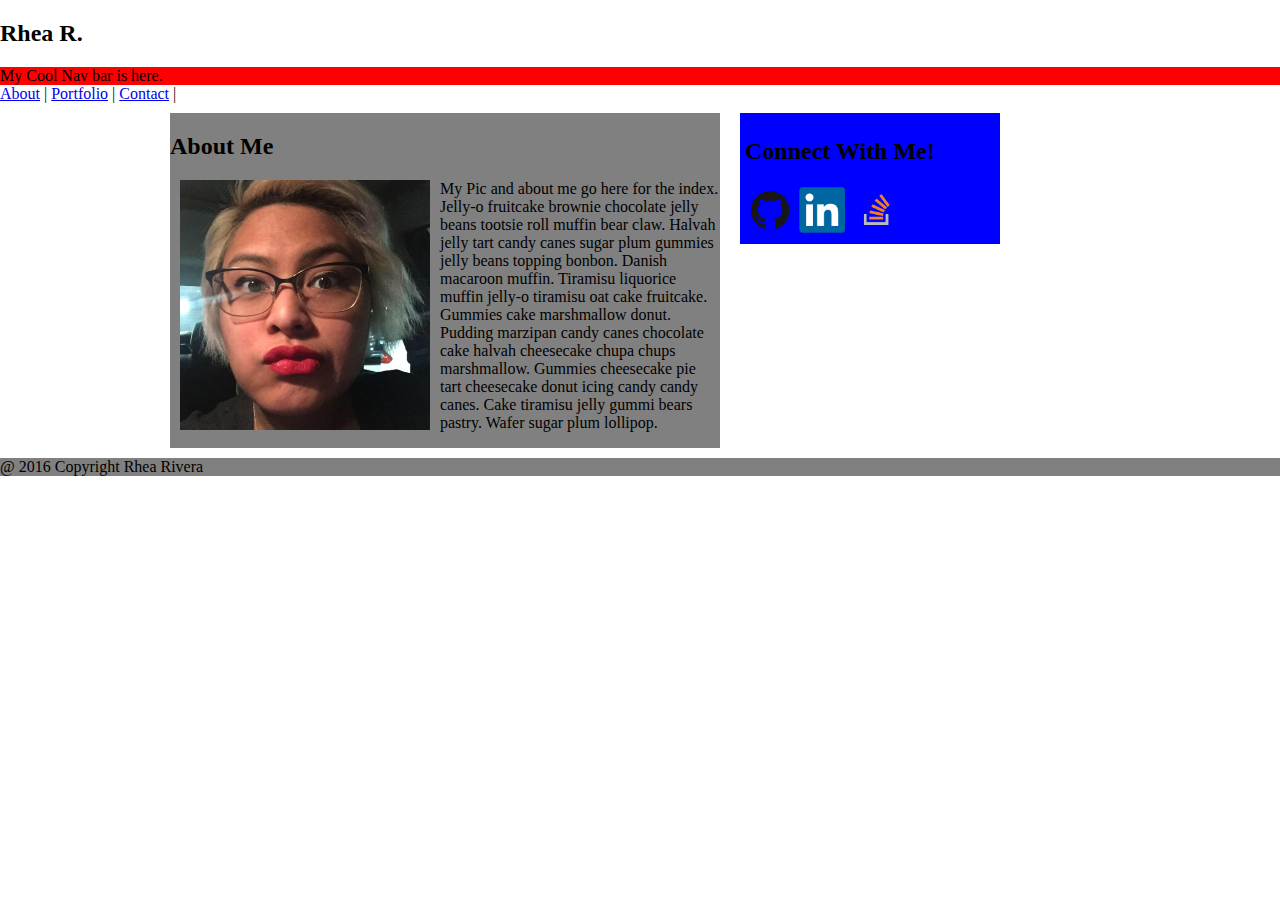
==== index.html @ 6a729191 "updated html and css files" ====
<!doctype html>
<html>
	<head>
		<title>My Awesome Portfolio</title>
		<link rel="stylesheet" type="text/css" href="assets/css/style.css">
	</head>

	<body>

	<!--NAME sticky-->
		<div id="nameTag">
			<h2>Rhea R.</h2>
		</div>
	<!--NAVIGATION BAR div-->
		<div id="navBar">
				My Cool Nav bar is here. 
		</div>

	<!--NAV BOX-->
		<div id="navBox">
			<a href="index.html">About</a> | 
			<a href="portfolio.html">Portfolio</a> |
			<a href="contact.html">Contact</a> |
		</div>

	<!--MAIN CONTENT container-->
		<section id="wrapper">

			<div class="flavorText">

			<h2>About Me</h2>


			<!--remember to change the height and width of this picture to 0 when using .css-->
			<img src="assets/images/profile_pic.jpg" class="med" height="200px" width="200px">

				<p>My Pic and about me go here for the index. Jelly-o fruitcake brownie chocolate jelly beans tootsie roll muffin bear claw. Halvah jelly tart candy canes sugar plum gummies jelly beans topping bonbon. Danish macaroon muffin. Tiramisu liquorice muffin jelly-o tiramisu oat cake fruitcake. Gummies cake marshmallow donut. Pudding marzipan candy canes chocolate cake halvah cheesecake chupa chups marshmallow. Gummies cheesecake pie tart cheesecake donut icing candy candy canes. Cake tiramisu jelly gummi bears pastry. Wafer sugar plum lollipop.</p>
			</div>

			<!--SOCIAL MEDIA box-->
			<div class="social">

			<h2>Connect With Me!</h2>

		
			<a href="https://github.com/rjuner">
			<img src="assets/images/gitMark_158.png" height="50px" width="50px">
			</a>

			<a href="https://linkedin.com/in/rjuner">
			<img src="assets/images/linkedIn_158.png" height="50px" width="50px">
			</a>

			<a href="http://stackoverflow.com/users/6248840/rjuner">
			<img src="assets/images/so-icon.png" height="50px" width="50px">
			</a>

			</div>

		</section>

	

	<!--FOOTER, should be sticky-->
		<div id = "footer">
			@ 2016 Copyright Rhea Rivera
		</div>

		
	</body>
</html>
---- assets/css/style.css ----
body{
	margin: 0px;
	padding: 0px;
	border: 0px;
}

#navBar {
	background: red;
	margin: 0px;
	padding: 0px;
	border: 0px;
}

.flavorText{
	background: gray;
	float:left;
	margin: 10px;

	width: 550px;

}

#wrapper{
	margin:0 auto;
	width:960px;
}

.social{
	margin:10px;
	float:left;
	padding: 5px;
	width:250px;
	background: blue;

}

img.med {
	width: 250px;
	height: 250px;
	float:left;
	margin: 0px 10px;
}

#footer{
	background: gray;
	clear:both;
}
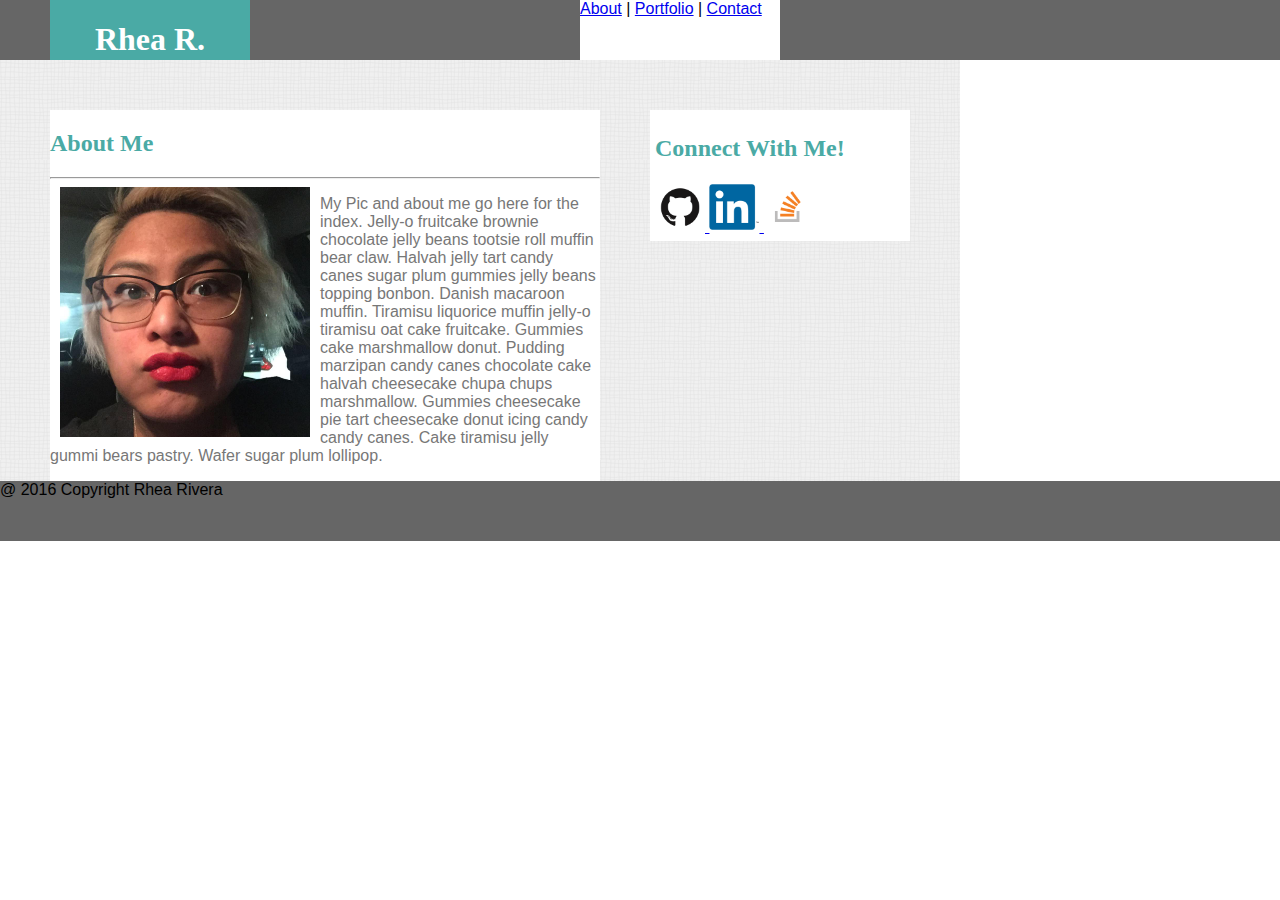
==== commit 5630ba9d: "styled css closer to example" ====
--- a/index.html
+++ b/index.html
@@ -9,18 +9,17 @@
 
 	<!--NAME sticky-->
 		<div id="nameTag">
-			<h2>Rhea R.</h2>
+			<h1>Rhea R.</h1>
 		</div>
 	<!--NAVIGATION BAR div-->
 		<div id="navBar">
-				My Cool Nav bar is here. 
-		</div>
+			<!--NAV BOX-->
+			<div class="navBox">
+				<a href="index.html">About</a> | 
+				<a href="portfolio.html">Portfolio</a> |
+				<a href="contact.html">Contact</a>
+			</div>
 
-	<!--NAV BOX-->
-		<div id="navBox">
-			<a href="index.html">About</a> | 
-			<a href="portfolio.html">Portfolio</a> |
-			<a href="contact.html">Contact</a> |
 		</div>
 
 	<!--MAIN CONTENT container-->
@@ -30,6 +29,7 @@
 
 			<h2>About Me</h2>
 
+			<hr>
 
 			<!--remember to change the height and width of this picture to 0 when using .css-->
 			<img src="assets/images/profile_pic.jpg" class="med" height="200px" width="200px">
--- a/assets/css/style.css
+++ b/assets/css/style.css
@@ -1,36 +1,69 @@
 body{
+	font-family: 'Arial', 'Helvetica Neue', Helvetica, sans-serif;
 	margin: 0px;
 	padding: 0px;
 	border: 0px;
 }
 
+h1{
+	color:#ffffff;
+	font-family: 'Georgia', Times, Times New Roman, serif;
+	text-align: center;
+}
+
+h2{
+	color:#4aaaa5;
+	font-family: 'Georgia', Times, Times New Roman, serif;
+}
+
+#nameTag{
+	position:fixed;
+	left:50px;
+	background:#4aaaa5;
+	width:200px;
+	height:60px;
+}
+
 #navBar {
-	background: red;
+	background: #666666;
+	height:60px;
 	margin: 0px;
 	padding: 0px;
 	border: 0px;
 }
 
+.navBox{
+	position:fixed;
+	left:580px;
+	width:200px;
+	height:60px;
+	background: #ffffff;
+}
+
 .flavorText{
-	background: gray;
+	color:#777777;
+	background: #ffffff;
 	float:left;
-	margin: 10px;
-
+	margin: 50px 0px 0px 50px;
 	width: 550px;
 
 }
 
 #wrapper{
-	margin:0 auto;
+	float:left;
+	background-image: url("../images/wavegrid.png");
+	border: 0px;
+	padding: 0px;
 	width:960px;
+	margin:0px auto;
 }
 
 .social{
-	margin:10px;
 	float:left;
+	margin:50px;
 	padding: 5px;
 	width:250px;
-	background: blue;
+	background: #ffffff;
 
 }
 
@@ -42,6 +75,9 @@
 }
 
 #footer{
-	background: gray;
+	height:60px;
+	background: #666666;
+	border: 0px;
+	padding: 0px;
 	clear:both;
 }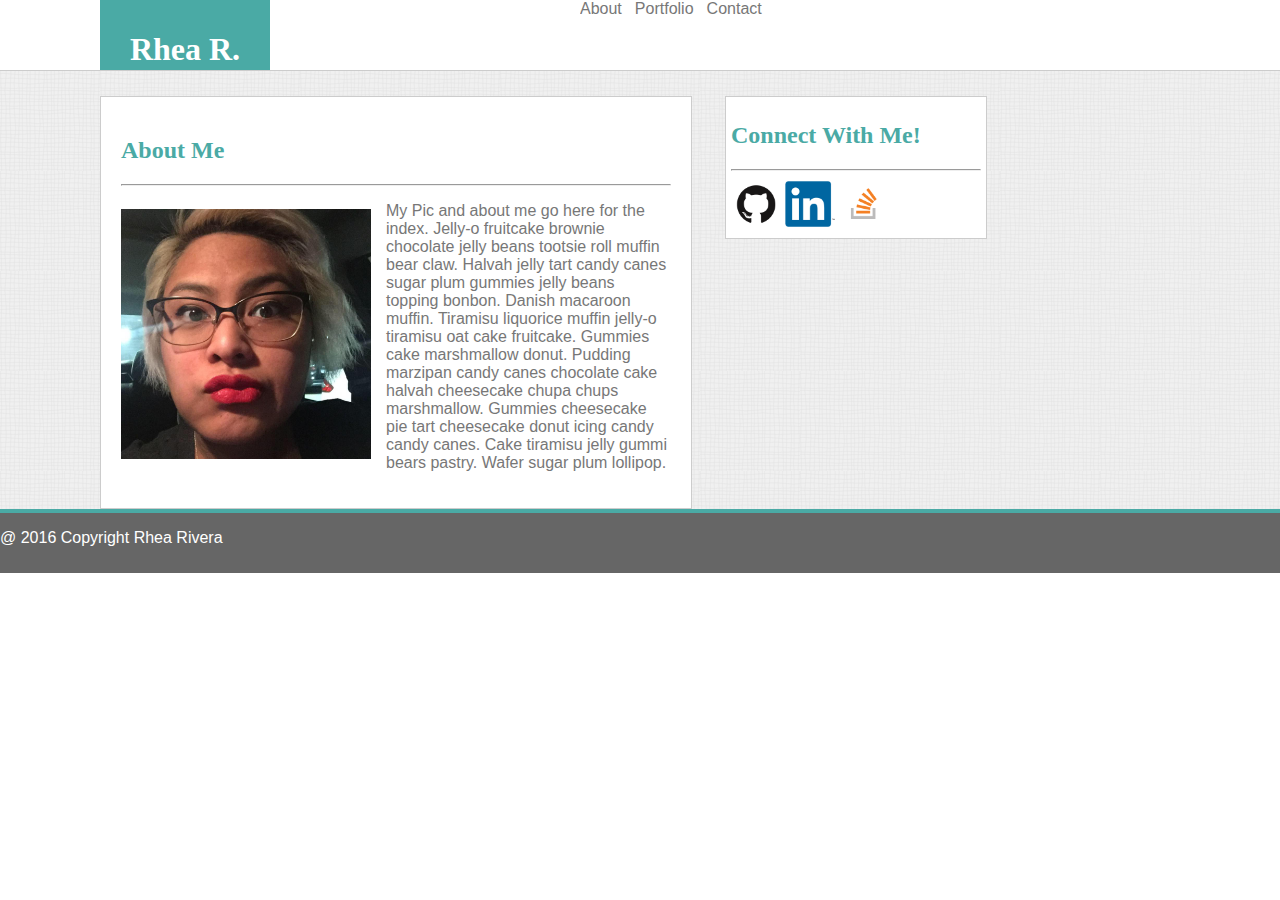
==== commit a8727835: "refining css more" ====
--- a/index.html
+++ b/index.html
@@ -11,6 +11,7 @@
 		<div id="nameTag">
 			<h1>Rhea R.</h1>
 		</div>
+
 	<!--NAVIGATION BAR div-->
 		<div id="navBar">
 			<!--NAV BOX-->
@@ -42,6 +43,8 @@
 
 			<h2>Connect With Me!</h2>
 
+			<hr>
+
 		
 			<a href="https://github.com/rjuner">
 			<img src="assets/images/gitMark_158.png" height="50px" width="50px">
@@ -63,7 +66,7 @@
 
 	<!--FOOTER, should be sticky-->
 		<div id = "footer">
-			@ 2016 Copyright Rhea Rivera
+			<p>@ 2016 Copyright Rhea Rivera</p>
 		</div>
 
 		
--- a/assets/css/style.css
+++ b/assets/css/style.css
@@ -1,8 +1,7 @@
 body{
 	font-family: 'Arial', 'Helvetica Neue', Helvetica, sans-serif;
 	margin: 0px;
-	padding: 0px;
-	border: 0px;
+	color:#ffffff;
 }
 
 h1{
@@ -16,20 +15,27 @@
 	font-family: 'Georgia', Times, Times New Roman, serif;
 }
 
+a{
+	color: #777777;
+	text-decoration: none;
+}
+
 #nameTag{
 	position:fixed;
-	left:50px;
+	left:100px;
 	background:#4aaaa5;
-	width:200px;
-	height:60px;
+	width:150px;
+	height:50px;
+	padding: 10px;
 }
 
 #navBar {
-	background: #666666;
-	height:60px;
+	background: #ffffff;
+	height:70px;
 	margin: 0px;
 	padding: 0px;
 	border: 0px;
+	border-bottom: solid 1px #cccccc;
 }
 
 .navBox{
@@ -44,26 +50,30 @@
 	color:#777777;
 	background: #ffffff;
 	float:left;
-	margin: 50px 0px 0px 50px;
+	margin: 25px 0px 0px 100px;
+	padding: 20px;
 	width: 550px;
+	border: solid 1px #cccccc;
+
 
 }
 
 #wrapper{
 	float:left;
 	background-image: url("../images/wavegrid.png");
-	border: 0px;
-	padding: 0px;
-	width:960px;
-	margin:0px auto;
+	width: 100%;
 }
 
 .social{
+	position: fixed;
+	left: 700px;
 	float:left;
-	margin:50px;
+	margin: 25px;
 	padding: 5px;
 	width:250px;
 	background: #ffffff;
+	border: solid 1px #cccccc;
+
 
 }
 
@@ -71,13 +81,13 @@
 	width: 250px;
 	height: 250px;
 	float:left;
-	margin: 0px 10px;
+	margin: 15px 15px 0px 0px;
 }
 
 #footer{
+	border-top: solid 4px #4aaaa5;
 	height:60px;
 	background: #666666;
-	border: 0px;
 	padding: 0px;
 	clear:both;
 }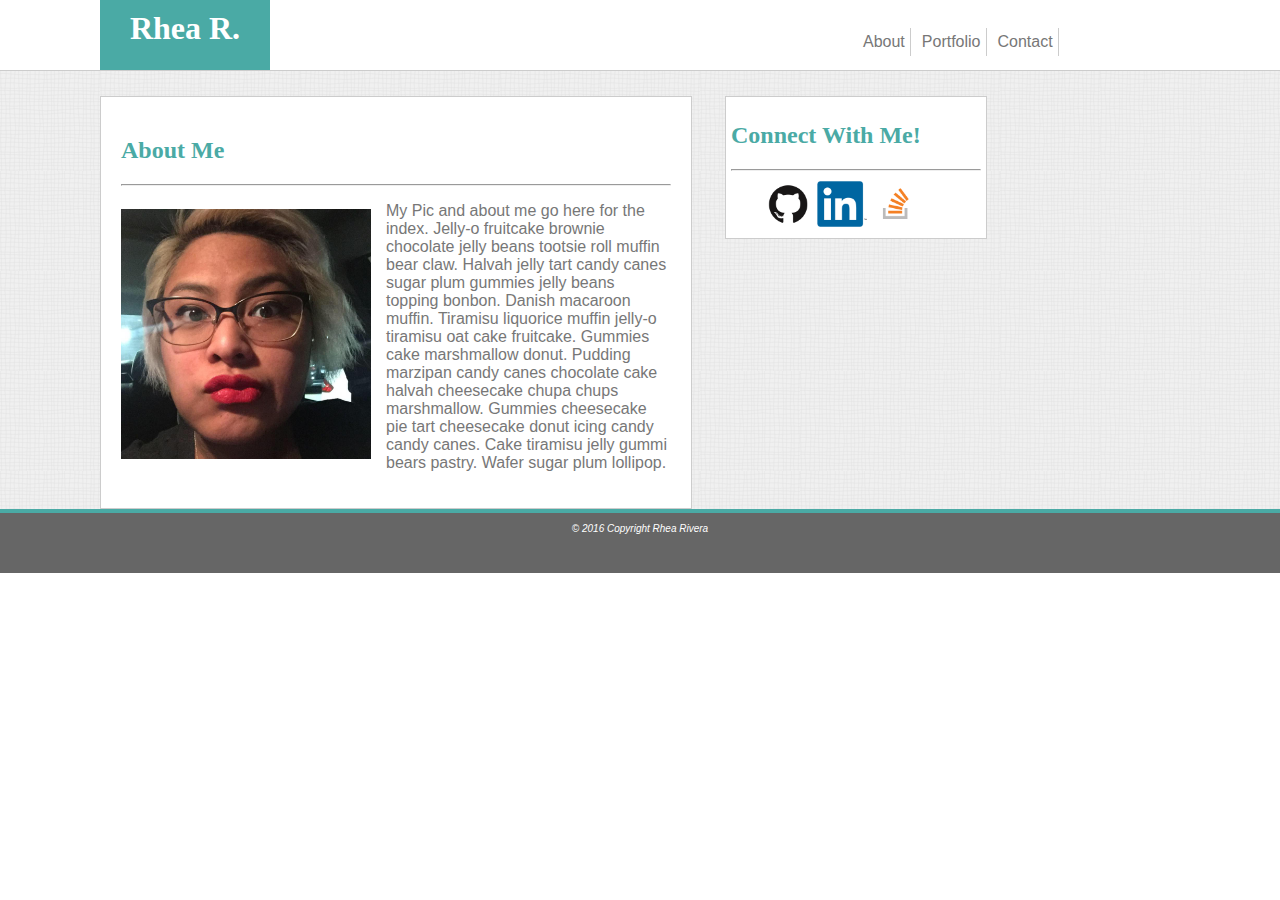
==== commit 18d53df0: "more css tweaks and start on contact page" ====
--- a/index.html
+++ b/index.html
@@ -16,15 +16,25 @@
 		<div id="navBar">
 			<!--NAV BOX-->
 			<div class="navBox">
-				<a href="index.html">About</a> | 
-				<a href="portfolio.html">Portfolio</a> |
-				<a href="contact.html">Contact</a>
+
+				<div class="nav">
+					<a href="index.html">About</a>
+				</div>
+
+				<div class="nav">
+					<a href="portfolio.html">Portfolio</a>
+				</div>
+
+				<div class="nav">
+					<a href="contact.html">Contact</a>
+				</div>
+
 			</div>
 
 		</div>
 
 	<!--MAIN CONTENT container-->
-		<section id="wrapper">
+		<section id="main">
 
 			<div class="flavorText">
 
@@ -45,29 +55,30 @@
 
 			<hr>
 
+				<div class="socLinks">
+					<a href="https://github.com/rjuner">
+					<img src="assets/images/gitMark_158.png" height="50px" width="50px">
+					</a>
 		
-			<a href="https://github.com/rjuner">
-			<img src="assets/images/gitMark_158.png" height="50px" width="50px">
-			</a>
-
-			<a href="https://linkedin.com/in/rjuner">
-			<img src="assets/images/linkedIn_158.png" height="50px" width="50px">
-			</a>
-
-			<a href="http://stackoverflow.com/users/6248840/rjuner">
-			<img src="assets/images/so-icon.png" height="50px" width="50px">
-			</a>
-
-			</div>
+					<a href="https://linkedin.com/in/rjuner">
+					<img src="assets/images/linkedIn_158.png" height="50px" width="50px">
+					</a>
+			
+					<a href="http://stackoverflow.com/users/6248840/rjuner">
+					<img src="assets/images/so-icon.png" height="50px" width="50px">
+					</a>
+				</div>
 
 		</section>
 
 	
 
 	<!--FOOTER, should be sticky-->
+	<div id="wrapper">
 		<div id = "footer">
-			<p>@ 2016 Copyright Rhea Rivera</p>
+			<p> &copy; 2016 Copyright Rhea Rivera</p>
 		</div>
+	</div>
 
 		
 	</body>
--- a/assets/css/style.css
+++ b/assets/css/style.css
@@ -8,6 +8,7 @@
 	color:#ffffff;
 	font-family: 'Georgia', Times, Times New Roman, serif;
 	text-align: center;
+	margin: 0px;
 }
 
 h2{
@@ -21,7 +22,7 @@
 }
 
 #nameTag{
-	position:fixed;
+	position:absolute;
 	left:100px;
 	background:#4aaaa5;
 	width:150px;
@@ -39,11 +40,18 @@
 }
 
 .navBox{
-	position:fixed;
-	left:580px;
-	width:200px;
-	height:60px;
-	background: #ffffff;
+	position:absolute;
+	top:25px;
+	right:125px;
+	width:300px;
+	height:10px;
+}
+
+.nav{
+	float: left;
+	padding: 5px;
+	margin:3px;
+	border-right: solid 1px #cccccc;
 }
 
 .flavorText{
@@ -58,14 +66,14 @@
 
 }
 
-#wrapper{
+#main{
 	float:left;
 	background-image: url("../images/wavegrid.png");
 	width: 100%;
 }
 
 .social{
-	position: fixed;
+	position: absolute;
 	left: 700px;
 	float:left;
 	margin: 25px;
@@ -73,8 +81,11 @@
 	width:250px;
 	background: #ffffff;
 	border: solid 1px #cccccc;
+}
 
-
+.socLinks{
+	float:left;
+	margin: 0px 32px; 
 }
 
 img.med {
@@ -85,6 +96,9 @@
 }
 
 #footer{
+	font-style: italic;
+	font-size: 10px; 
+	text-align: center;
 	border-top: solid 4px #4aaaa5;
 	height:60px;
 	background: #666666;
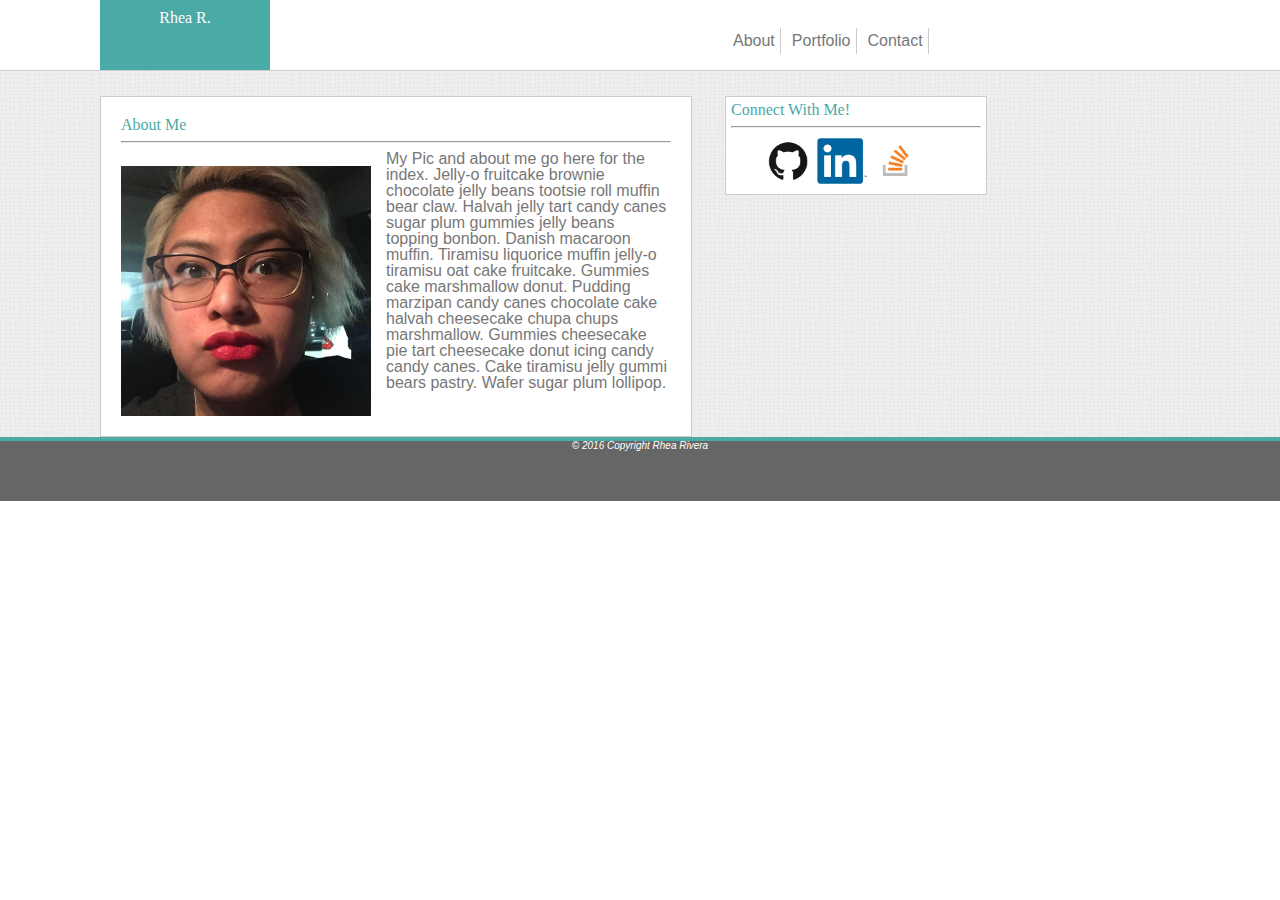
==== commit 3c4d6dd5: "adding heroku files" ====
--- a/index.html
+++ b/index.html
@@ -2,7 +2,9 @@
 <html>
 	<head>
 		<title>My Awesome Portfolio</title>
+		<link rel="stylesheet" type="text/css" href="assets/css/reset.css">
 		<link rel="stylesheet" type="text/css" href="assets/css/style.css">
+		
 	</head>
 
 	<body>
--- a/assets/css/style.css
+++ b/assets/css/style.css
@@ -40,9 +40,9 @@
 }
 
 .navBox{
-	position:absolute;
+	position:relative;
 	top:25px;
-	right:125px;
+	right:-725px;
 	width:300px;
 	height:10px;
 }
@@ -52,6 +52,11 @@
 	padding: 5px;
 	margin:3px;
 	border-right: solid 1px #cccccc;
+}
+
+input[type=text]{
+	background: red;
+	width: 50%;
 }
 
 .flavorText{
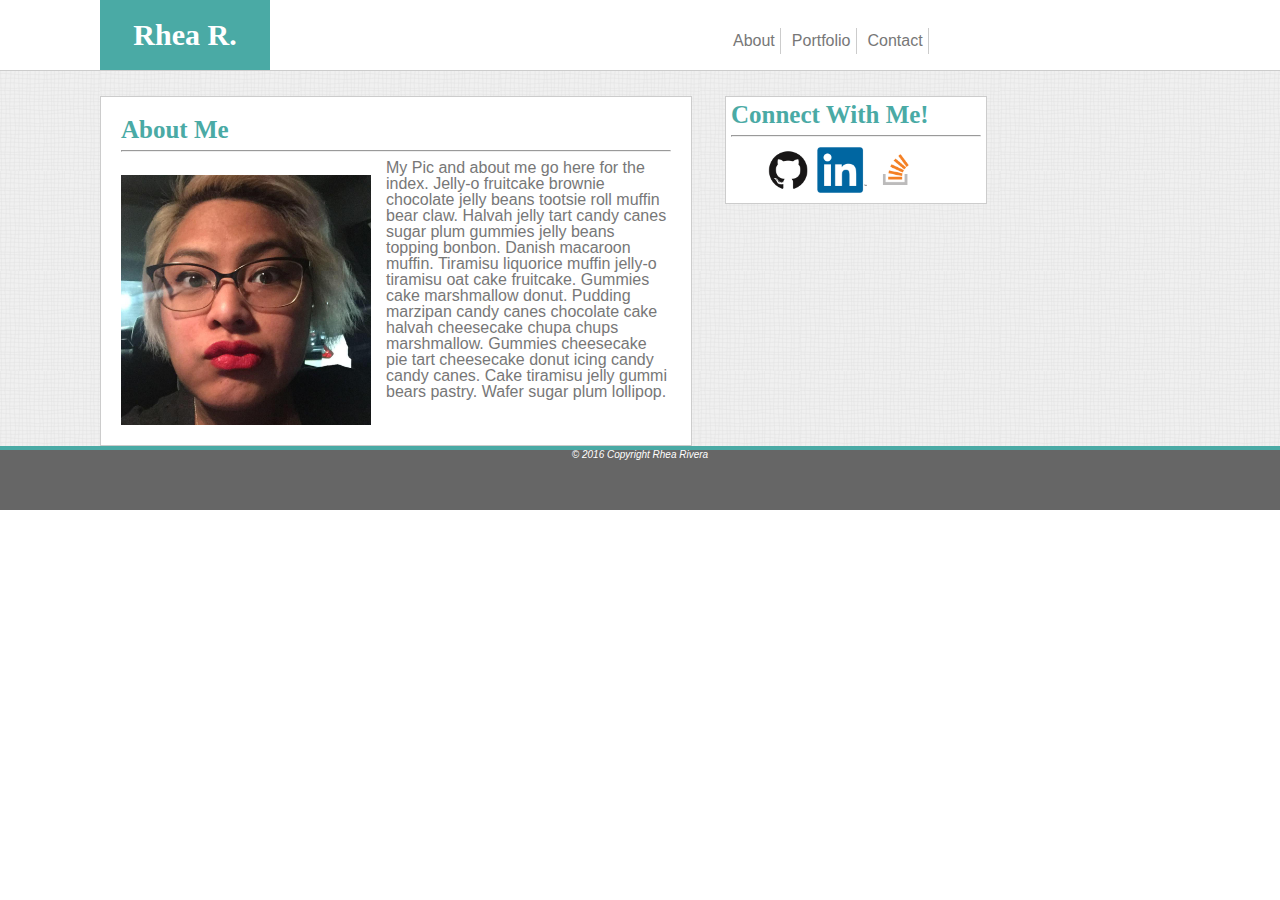
==== commit 14c95ca1: "added new portfolio file and new images" ====
--- a/index.html
+++ b/index.html
@@ -24,7 +24,7 @@
 				</div>
 
 				<div class="nav">
-					<a href="portfolio.html">Portfolio</a>
+					<a href="portfolio02.html">Portfolio</a>
 				</div>
 
 				<div class="nav">
--- a/assets/css/style.css
+++ b/assets/css/style.css
@@ -7,13 +7,19 @@
 h1{
 	color:#ffffff;
 	font-family: 'Georgia', Times, Times New Roman, serif;
+	font-size: 30px;
+	font-weight: bold;
 	text-align: center;
 	margin: 0px;
+	padding: 10px;
 }
 
 h2{
 	color:#4aaaa5;
 	font-family: 'Georgia', Times, Times New Roman, serif;
+	font-size: 25px;
+	font-weight: bold;
+	margin: 0px;
 }
 
 a{
@@ -55,10 +61,18 @@
 }
 
 input[type=text]{
-	background: red;
-	width: 50%;
+    height:25px; 
+    width: 275px; 
+    margin:10px 10px 10px 0px;
+
 }
 
+textarea{
+    height:100px; 
+    width: 275px; 
+    margin:10px 10px 10px 0px;
+
+}
 .flavorText{
 	color:#777777;
 	background: #ffffff;
@@ -67,8 +81,6 @@
 	padding: 20px;
 	width: 550px;
 	border: solid 1px #cccccc;
-
-
 }
 
 #main{
@@ -93,6 +105,16 @@
 	margin: 0px 32px; 
 }
 
+
+section.project{
+	border-color: pink;
+	border-style: dashed;
+	border-width: 3px;
+}
+
+div.label{
+}
+
 img.med {
 	width: 250px;
 	height: 250px;
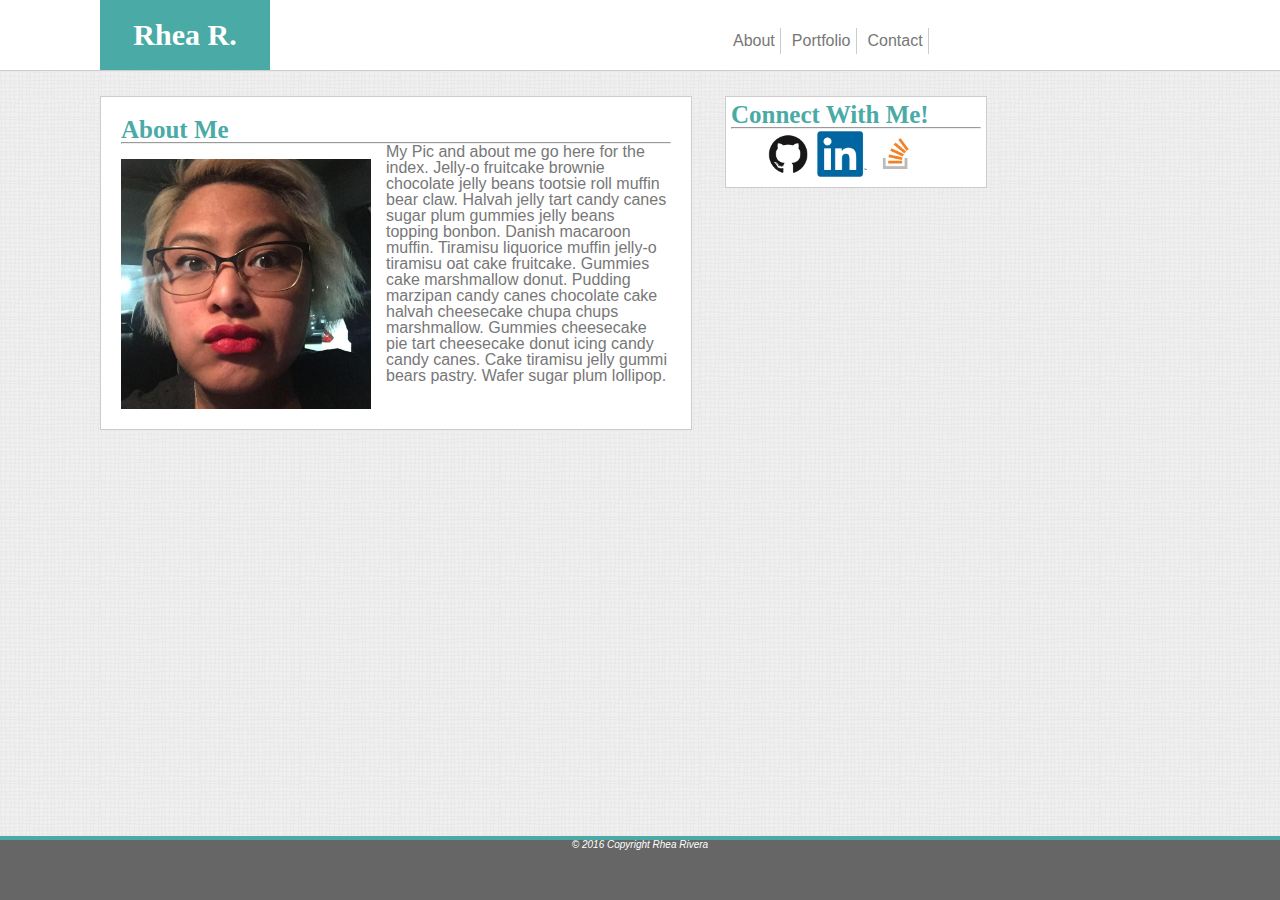
==== commit be1d58ce: "added sticky footer and corresponding .css file" ====
--- a/index.html
+++ b/index.html
@@ -4,10 +4,13 @@
 		<title>My Awesome Portfolio</title>
 		<link rel="stylesheet" type="text/css" href="assets/css/reset.css">
 		<link rel="stylesheet" type="text/css" href="assets/css/style.css">
+		<link rel="stylesheet" type="text/css" href="assets/css/layout.css">
 		
 	</head>
 
 	<body>
+
+ 	<div class="wrapper">
 
 	<!--NAME sticky-->
 		<div id="nameTag">
@@ -73,15 +76,21 @@
 
 		</section>
 
-	
 
-	<!--FOOTER, should be sticky-->
-	<div id="wrapper">
-		<div id = "footer">
-			<p> &copy; 2016 Copyright Rhea Rivera</p>
-		</div>
+	<div class="push"></div>
+
 	</div>
 
+<!--FOOTER, should be sticky-->
+
+	<div class="footer">
+		<div id="wrapper">
+			<div id = "footer">
+				<p> &copy; 2016 Copyright Rhea Rivera</p>
+			</div>
+		</div>
+
+	</div>
 		
 	</body>
 </html>--- a/assets/css/style.css
+++ b/assets/css/style.css
@@ -85,7 +85,7 @@
 
 #main{
 	float:left;
-	background-image: url("../images/wavegrid.png");
+	/* background-image: url("../images/wavegrid.png"); */
 	width: 100%;
 }
 
@@ -106,11 +106,12 @@
 }
 
 
-section.project{
+/* section.project{
 	border-color: pink;
 	border-style: dashed;
 	border-width: 3px;
 }
+*/
 
 div.label{
 }
--- a/assets/css/layout.css
+++ b/assets/css/layout.css
@@ -0,0 +1,18 @@
+
+* {
+margin: 0;
+}
+html, body {
+height: 100%;
+}
+.wrapper {
+min-height: 100%;
+height: auto !important;
+height: 100%;
+margin: 0 auto -4em;
+background-image: url("../images/wavegrid.png");
+
+}
+.footer, .push {
+height: 4em;
+}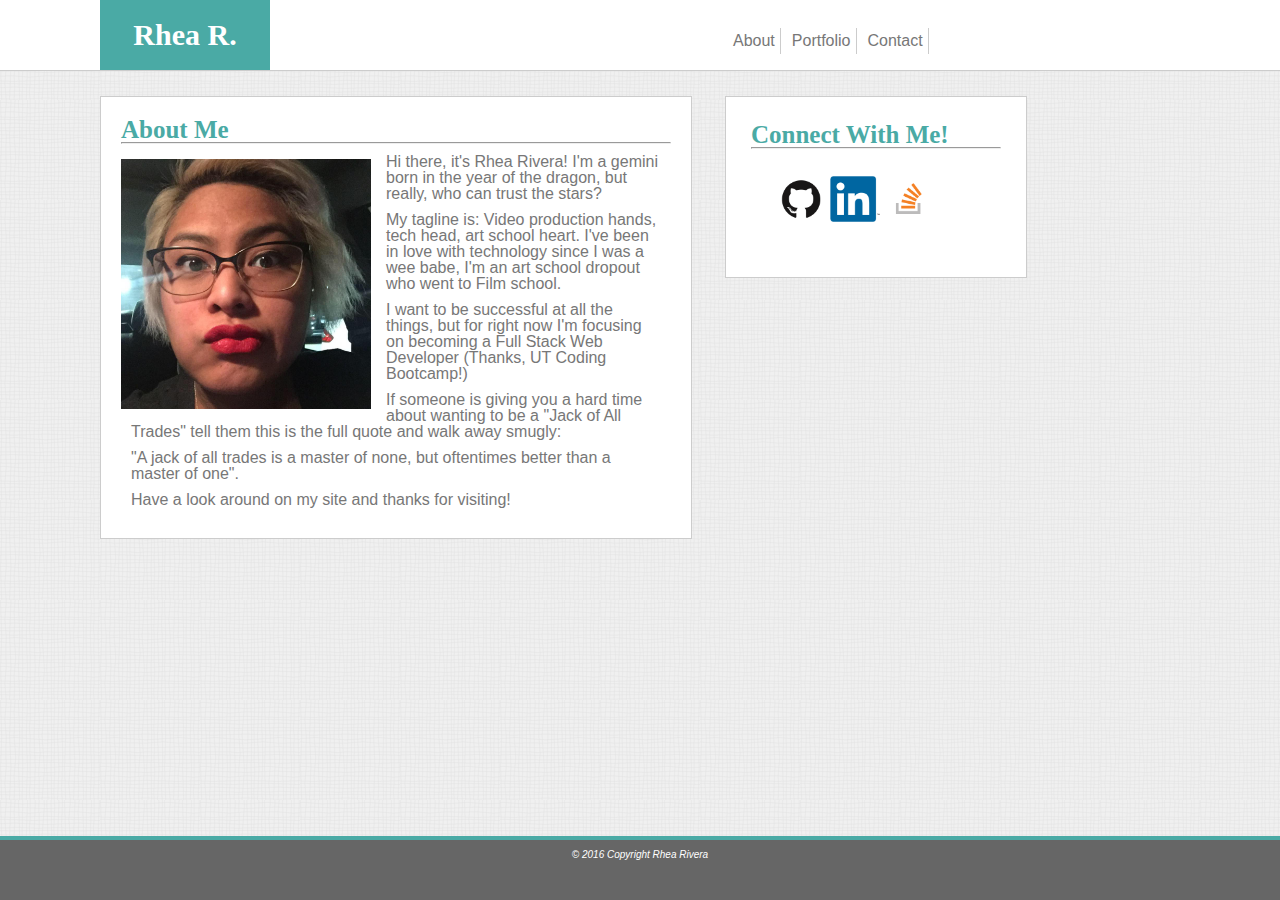
==== commit 972d59a9: "added actual flavor text about me" ====
--- a/index.html
+++ b/index.html
@@ -50,7 +50,18 @@
 			<!--remember to change the height and width of this picture to 0 when using .css-->
 			<img src="assets/images/profile_pic.jpg" class="med" height="200px" width="200px">
 
-				<p>My Pic and about me go here for the index. Jelly-o fruitcake brownie chocolate jelly beans tootsie roll muffin bear claw. Halvah jelly tart candy canes sugar plum gummies jelly beans topping bonbon. Danish macaroon muffin. Tiramisu liquorice muffin jelly-o tiramisu oat cake fruitcake. Gummies cake marshmallow donut. Pudding marzipan candy canes chocolate cake halvah cheesecake chupa chups marshmallow. Gummies cheesecake pie tart cheesecake donut icing candy candy canes. Cake tiramisu jelly gummi bears pastry. Wafer sugar plum lollipop.</p>
+				<p>Hi there, it's Rhea Rivera! I'm a gemini born in the year of the dragon, but really, who can trust the stars? </p>
+
+				<p>
+				My tagline is: Video production hands, tech head, art school heart. I've been in love with technology since I was a wee babe, I'm an art school dropout who went to Film school.</p>
+
+				<p>I want to be successful at all the things, but for right now I'm focusing on becoming a Full Stack Web Developer (Thanks, UT Coding Bootcamp!)</p>
+
+				<p>If someone is giving you a hard time about wanting to be a "Jack of All Trades" tell them this is the full quote and walk away smugly:</p>
+				
+				<p>"A jack of all trades is a master of none, but oftentimes better than a master of one".</p>
+
+				<p>Have a look around on my site and thanks for visiting! </p>
 			</div>
 
 			<!--SOCIAL MEDIA box-->
--- a/assets/css/style.css
+++ b/assets/css/style.css
@@ -25,6 +25,10 @@
 a{
 	color: #777777;
 	text-decoration: none;
+}
+
+p{
+	margin: 10px;
 }
 
 #nameTag{
@@ -94,7 +98,7 @@
 	left: 700px;
 	float:left;
 	margin: 25px;
-	padding: 5px;
+	padding: 25px;
 	width:250px;
 	background: #ffffff;
 	border: solid 1px #cccccc;
@@ -102,9 +106,9 @@
 
 .socLinks{
 	float:left;
-	margin: 0px 32px; 
+	margin: 15px; 
+	padding: 10px;
 }
-
 
 /* section.project{
 	border-color: pink;
@@ -112,9 +116,6 @@
 	border-width: 3px;
 }
 */
-
-div.label{
-}
 
 img.med {
 	width: 250px;
